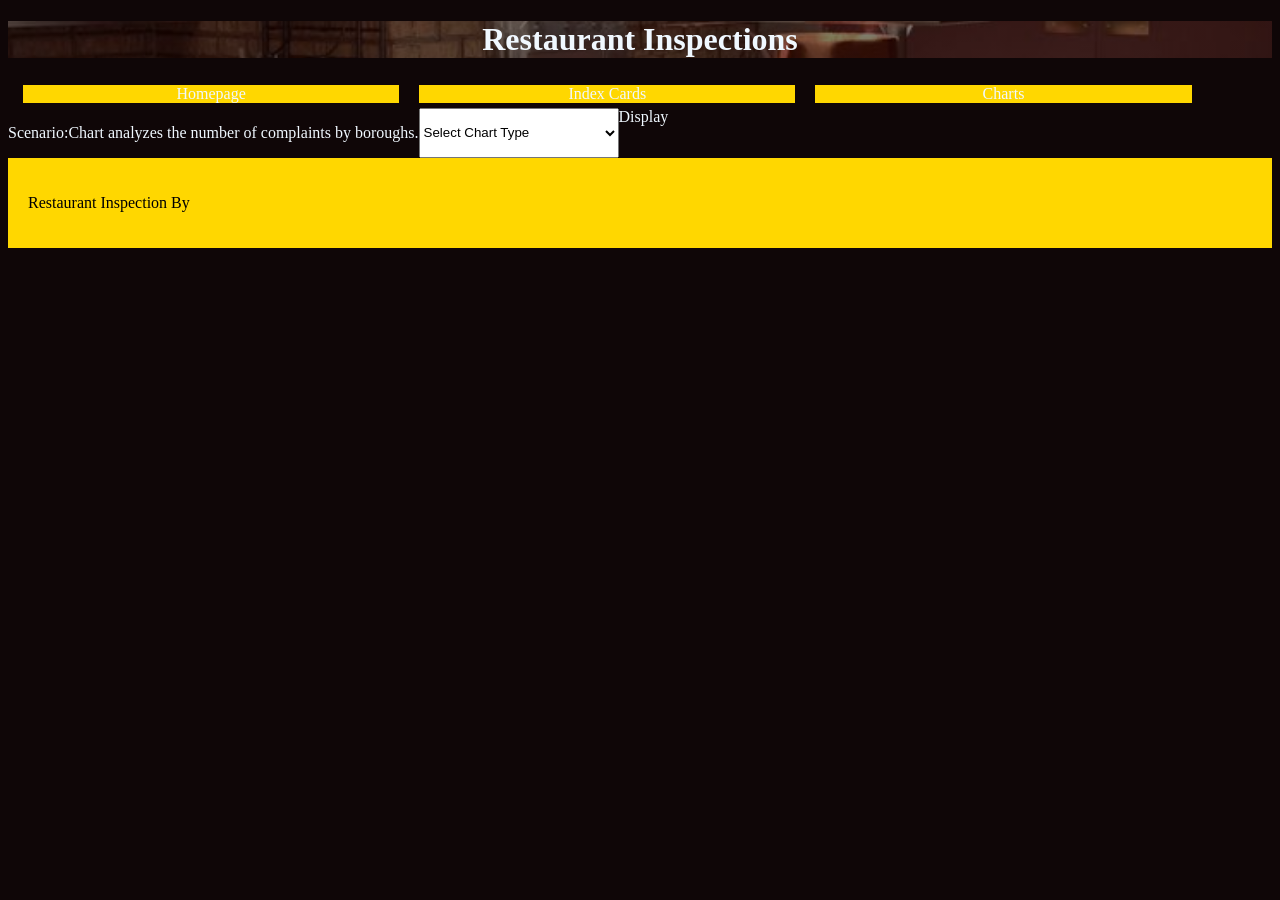
==== analysis.html @ 3b3892f2 "two" ====
<!DOCTYPE html>
<html>
    <title>Resturant Data </title>
    <link href="style.css" rel="stylesheet" type="text/css"/>
     <link href="c3.css" rel="stylesheet" type="text/css" />
    <script src="c3.js"></script>
    <script src="d3.js"></script>    
    <script src="script.js"></script>
  </head>
 
 <body>
    <div class ="banner">
   <div class ="hero-image">
  <h1>Restaurant Inspections</h1>
  </div>
</div>
<style>
body{
  
  background-color: rgb(15, 6, 7);
  color:aliceblue;
}
</style>
<nav class ="container">
    <a href ="index.html"> Homepage</a>
    <a href ="info.html">Index Cards</a>
    <a href ="analysis.html"> Charts</a>
    </nav>
   
   <div class="container">
      <p><span class="highlight">Scenario:</span>Chart analyzes the number of complaints by boroughs.</p>
      <select id="chartType" style="width:200px;">
        <option>Select Chart Type</option>
        <option value="line">Line</option>
        <option value="bar">Bar</option>
        <option value="pie">Pie</option>
        <option value="donut">Donut</option>
      </select>
      <a class="button" onclick="complaintsByBorough()"> Display </a>
    </div>
    
    <div id="footer" class="container">
   <p>Restaurant Inspection By </p>
    </div>
  </body>
</html>
---- style.css ----
.hero-image {
  background-image: linear-gradient(rgba(0, 0, 0, 0.5), rgba(0, 0, 0, 0.5)),
   url(Ratatouille\ Pixar\ Kitchen.jpg);
  height: 500%;
  background-position: center;
  background-repeat: no-repeat;
  background-size: cover;
  position: relative;
}

.banner{
  text-align: center;
}

nav{
  padding:5px
}

nav a{
  color:aliceblue;
  margin:0 10px 0 10px;
  display:inline-block;
  width:30%;
  text-align:center;
  background-color: gold;
}

nav a :hover{
 border-bottom: 2px soild black ;
 }

 a{
  text-decoration: none;
}

#footer{
  background-color:gold ;
  color:black;
  padding: 20px;
}
.one{
  flex:1;
  margin:10px;
  padding:10px;
  border:1px solid gray;
  text-align:center;
  background-color:rgb(228, 228, 46);
}
.three{
  flex:1;
  margin:10px;
  padding:10px;
  border:1px solid gray;
  text-align:center;
  background-color:rgb(228, 228, 46);
}

#two{
  flex:1;
  margin:10px;
  padding:10px;
  border:1px solid gray;
  text-align:center;
  background-color:rgb(129, 239, 149);
}

.card{
  flex:1;
  margin:10px;
  padding:10px;
  border:1px solid gray;
  text-align:center;
  background-color: black;
  color:white;
}
.container{
  display:flex;
  padding:px;
  flex-wrap:wrap;
}

#map{
  flex:1;
  width:90%;
  height:600px;
  border-radius:10px;
  box-shadow:2px 2px 2px white;
}

 #leftPanel{
   flex:1;
   max-height:800px;;
   overflow-y:scroll;
 }
---- c3.css ----
/*-- Chart --*/

.c3 svg {
  font: 10px sans-serif;
  -webkit-tap-highlight-color: rgba(0, 0, 0, 0);
}

.c3 path, .c3 line {
  fill: none;
  stroke: #000;
}

.c3 text {
  -webkit-user-select: none;
  -moz-user-select: none;
  user-select: none;
}

.c3-legend-item-tile,
.c3-xgrid-focus,
.c3-ygrid,
.c3-event-rect,
.c3-bars path {
  shape-rendering: crispEdges;
}

.c3-chart-arc path {
  stroke: #fff;
}

.c3-chart-arc rect {
  stroke: white;
  stroke-width: 1;
}

.c3-chart-arc text {
  fill: #fff;
  font-size: 13px;
}

/*-- Axis --*/
/*-- Grid --*/
.c3-grid line {
  stroke: #aaa;
}

.c3-grid text {
  fill: #aaa;
}

.c3-xgrid, .c3-ygrid {
  stroke-dasharray: 3 3;
}

/*-- Text on Chart --*/
.c3-text.c3-empty {
  fill: #808080;
  font-size: 2em;
}

/*-- Line --*/
.c3-line {
  stroke-width: 1px;
}

/*-- Point --*/
.c3-circle {
  fill: currentColor;
}

.c3-circle._expanded_ {
  stroke-width: 1px;
  stroke: white;
}

.c3-selected-circle {
  fill: white;
  stroke-width: 2px;
}

/*-- Bar --*/
.c3-bar {
  stroke-width: 0;
}

.c3-bar._expanded_ {
  fill-opacity: 1;
  fill-opacity: 0.75;
}

/*-- Focus --*/
.c3-target.c3-focused {
  opacity: 1;
}

.c3-target.c3-focused path.c3-line, .c3-target.c3-focused path.c3-step {
  stroke-width: 2px;
}

.c3-target.c3-defocused {
  opacity: 0.3 !important;
}

/*-- Region --*/
.c3-region {
  fill: steelblue;
  fill-opacity: 0.1;
}
.c3-region text {
  fill-opacity: 1;
}

/*-- Brush --*/
.c3-brush .extent {
  fill-opacity: 0.1;
}

/*-- Select - Drag --*/
/*-- Legend --*/
.c3-legend-item {
  font-size: 12px;
}

.c3-legend-item-hidden {
  opacity: 0.15;
}

.c3-legend-background {
  opacity: 0.75;
  fill: white;
  stroke: lightgray;
  stroke-width: 1;
}

/*-- Title --*/
.c3-title {
  font: 14px sans-serif;
}

/*-- Tooltip --*/
.c3-tooltip-container {
  z-index: 10;
}

.c3-tooltip {
  border-collapse: collapse;
  border-spacing: 0;
  background-color: #fff;
  empty-cells: show;
  -webkit-box-shadow: 7px 7px 12px -9px #777777;
  -moz-box-shadow: 7px 7px 12px -9px #777777;
  box-shadow: 7px 7px 12px -9px #777777;
  opacity: 0.9;
}

.c3-tooltip tr {
  border: 1px solid #CCC;
}

.c3-tooltip th {
  background-color: #aaa;
  font-size: 14px;
  padding: 2px 5px;
  text-align: left;
  color: #FFF;
}

.c3-tooltip td {
  font-size: 13px;
  padding: 3px 6px;
  background-color: #fff;
  border-left: 1px dotted #999;
}

.c3-tooltip td > span {
  display: inline-block;
  width: 10px;
  height: 10px;
  margin-right: 6px;
}

.c3-tooltip .value {
  text-align: right;
}

/*-- Area --*/
.c3-area {
  stroke-width: 0;
  opacity: 0.2;
}

/*-- Arc --*/
.c3-chart-arcs-title {
  dominant-baseline: middle;
  font-size: 1.3em;
}

.c3-chart-arcs .c3-chart-arcs-background {
  fill: #e0e0e0;
  stroke: #FFF;
}

.c3-chart-arcs .c3-chart-arcs-gauge-unit {
  fill: #000;
  font-size: 16px;
}

.c3-chart-arcs .c3-chart-arcs-gauge-max {
  fill: #777;
}

.c3-chart-arcs .c3-chart-arcs-gauge-min {
  fill: #777;
}

.c3-chart-arc .c3-gauge-value {
  fill: #000;
  /*  font-size: 28px !important;*/
}

.c3-chart-arc.c3-target g path {
  opacity: 1;
}

.c3-chart-arc.c3-target.c3-focused g path {
  opacity: 1;
}

/*-- Zoom --*/
.c3-drag-zoom.enabled {
  pointer-events: all !important;
  visibility: visible;
}

.c3-drag-zoom.disabled {
  pointer-events: none !important;
  visibility: hidden;
}

.c3-drag-zoom .extent {
  fill-opacity: 0.1;
}
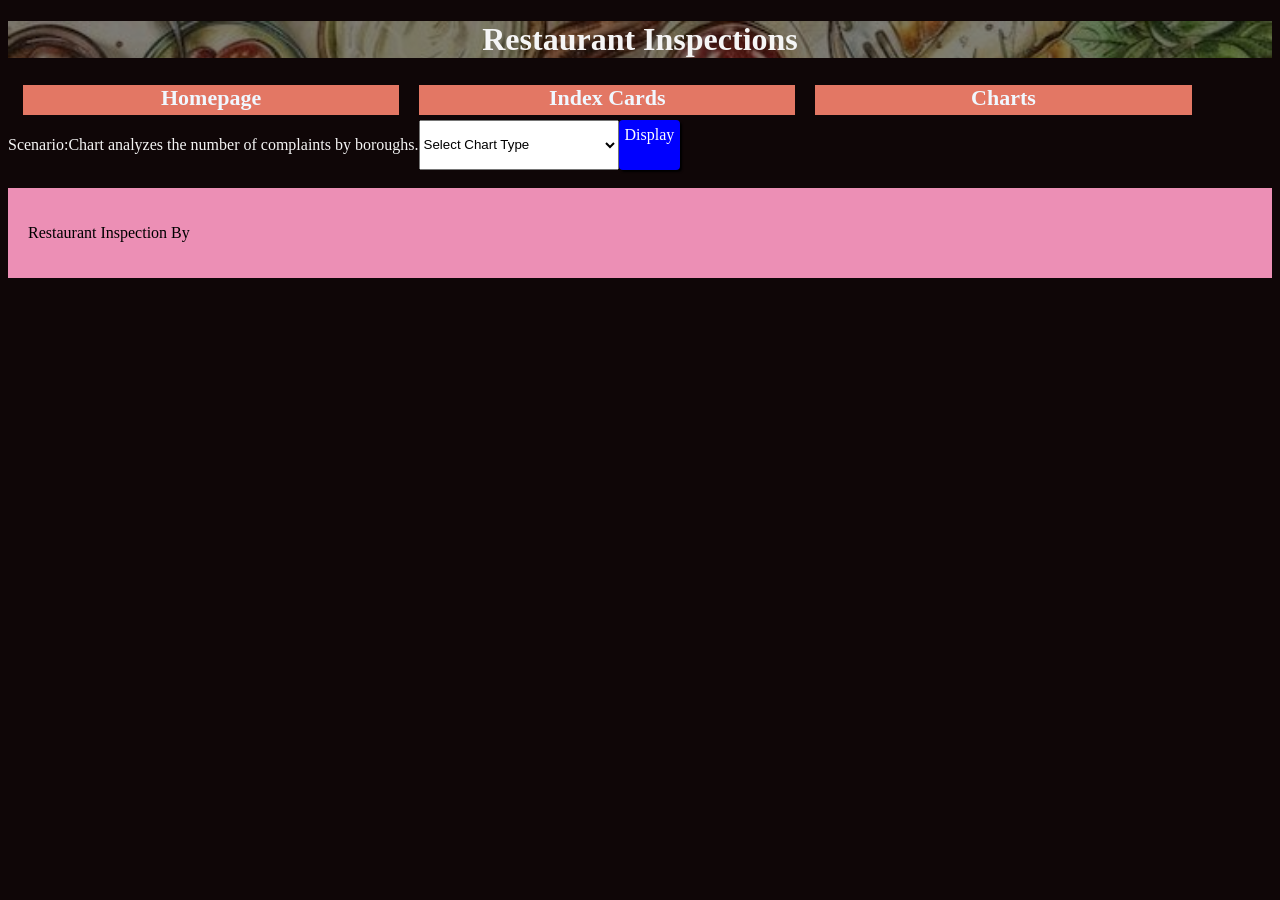
==== commit a593260d: "four" ====
--- a/analysis.html
+++ b/analysis.html
@@ -1,26 +1,22 @@
 <!DOCTYPE html>
 <html>
+  <head>
     <title>Resturant Data </title>
     <link href="style.css" rel="stylesheet" type="text/css"/>
      <link href="c3.css" rel="stylesheet" type="text/css" />
     <script src="c3.js"></script>
     <script src="d3.js"></script>    
     <script src="script.js"></script>
+    <script src="helper.js"></script>
   </head>
  
  <body>
     <div class ="banner">
-   <div class ="hero-image">
-  <h1>Restaurant Inspections</h1>
+      <div class ="hero-image">
+      <h1>Restaurant Inspections</h1>
+      </div>
   </div>
-</div>
-<style>
-body{
-  
-  background-color: rgb(15, 6, 7);
-  color:aliceblue;
-}
-</style>
+
 <nav class ="container">
     <a href ="index.html"> Homepage</a>
     <a href ="info.html">Index Cards</a>
@@ -36,8 +32,12 @@
         <option value="pie">Pie</option>
         <option value="donut">Donut</option>
       </select>
-      <a class="button" onclick="complaintsByBorough()"> Display </a>
+      <a class="button" onclick="RestaurantsByBorough()"> Display </a>
     </div>
+    
+    <div class="container subbanner"><br></div>
+
+    <div id="output"> </div>
     
     <div id="footer" class="container">
    <p>Restaurant Inspection By </p>
--- a/style.css
+++ b/style.css
@@ -1,10 +1,17 @@
+
+body{
+  
+  background-color: rgb(15, 6, 7);
+  color:whitesmoke;
+}
+
 .hero-image {
   background-image: linear-gradient(rgba(0, 0, 0, 0.5), rgba(0, 0, 0, 0.5)),
-   url(Ratatouille\ Pixar\ Kitchen.jpg);
-  height: 500%;
-  background-position: center;
+   url(_\ \(2\).jpeg);
+  height: 100%;
+  background-position:top;
   background-repeat: no-repeat;
-  background-size: cover;
+  background-size:100%;
   position: relative;
 }
 
@@ -20,9 +27,12 @@
   color:aliceblue;
   margin:0 10px 0 10px;
   display:inline-block;
+  height: 30px;;
   width:30%;
   text-align:center;
-  background-color: gold;
+  background-color: rgb(227, 119, 100);
+  font-weight: bold;
+  font-size: 22px;
 }
 
 nav a :hover{
@@ -34,7 +44,7 @@
 }
 
 #footer{
-  background-color:gold ;
+  background-color:rgb(236, 143, 181) ;
   color:black;
   padding: 20px;
 }
@@ -44,7 +54,7 @@
   padding:10px;
   border:1px solid gray;
   text-align:center;
-  background-color:rgb(228, 228, 46);
+  background-color:rgb(231, 175, 152);
 }
 .three{
   flex:1;
@@ -52,7 +62,7 @@
   padding:10px;
   border:1px solid gray;
   text-align:center;
-  background-color:rgb(228, 228, 46);
+  background-color:rgb(220, 169, 133);
 }
 
 #two{
@@ -61,7 +71,7 @@
   padding:10px;
   border:1px solid gray;
   text-align:center;
-  background-color:rgb(129, 239, 149);
+  background-color:rgb(174, 219, 228);
 }
 
 .card{
@@ -70,7 +80,7 @@
   padding:10px;
   border:1px solid gray;
   text-align:center;
-  background-color: black;
+  background-color: rgb(0, 0, 0);
   color:white;
 }
 .container{
@@ -92,3 +102,13 @@
    max-height:800px;;
    overflow-y:scroll;
  }
+
+.button{
+  text-decoration:none;
+  background-color:blue;
+  color:white;
+  border-radius:4px;
+  padding:6px;
+  box-shadow:2px 2px 2px black;
+  cursor: pointer;
+}
